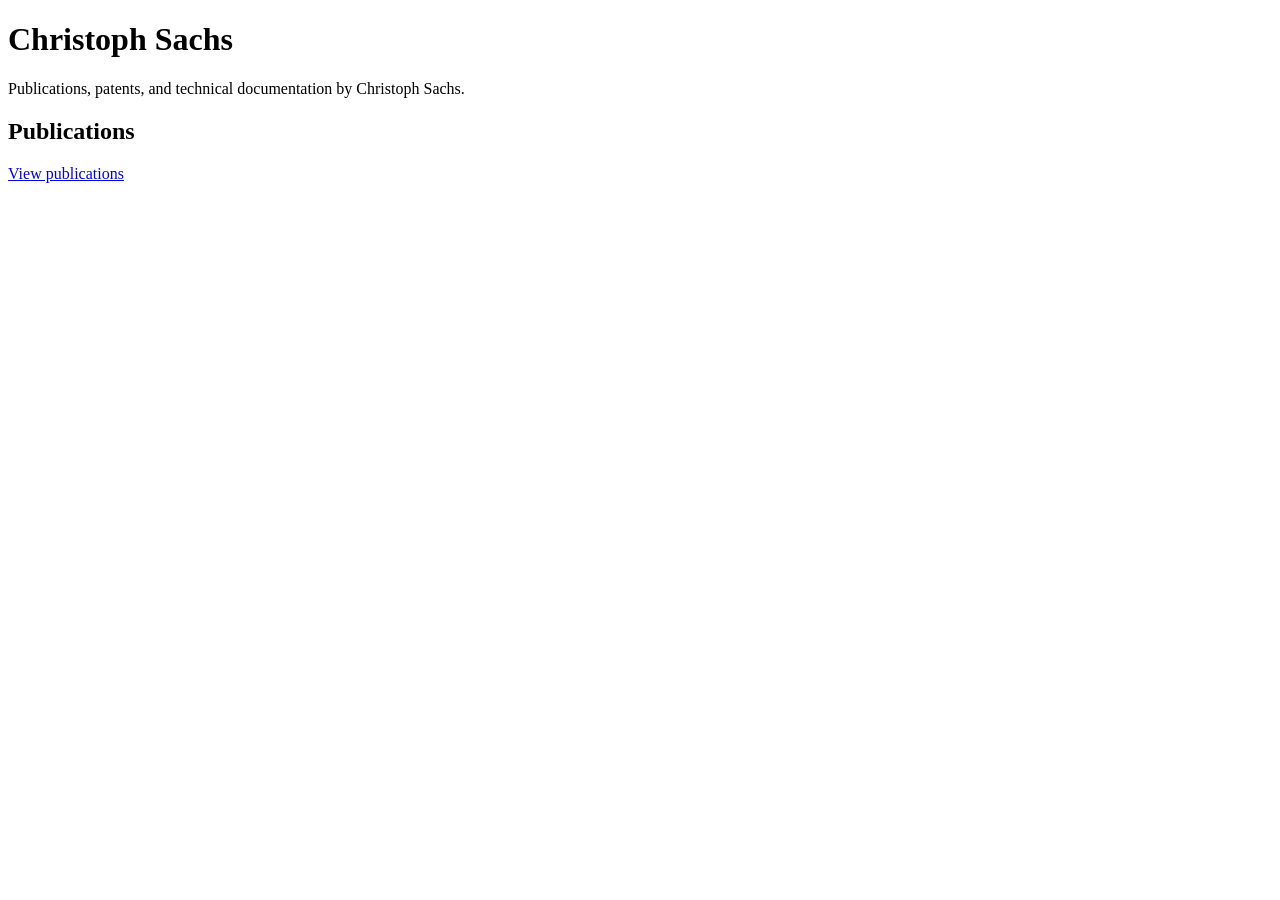
==== index.html @ c4129ca6 "Create index.html" ====
<!doctype html>
<html lang="en">
<head>
  <meta charset="utf-8">
  <title>Christoph Sachs – Publications</title>
  <meta name="description" content="Publications, patents, and technical notes by Christoph Sachs.">
</head>
<body>
  <h1>Christoph Sachs</h1>

  <p>
    Publications, patents, and technical documentation by Christoph Sachs.
  </p>

  <h2>Publications</h2>
  <p>
    <a href="/publications/">View publications</a>
  </p>
</body>
</html>
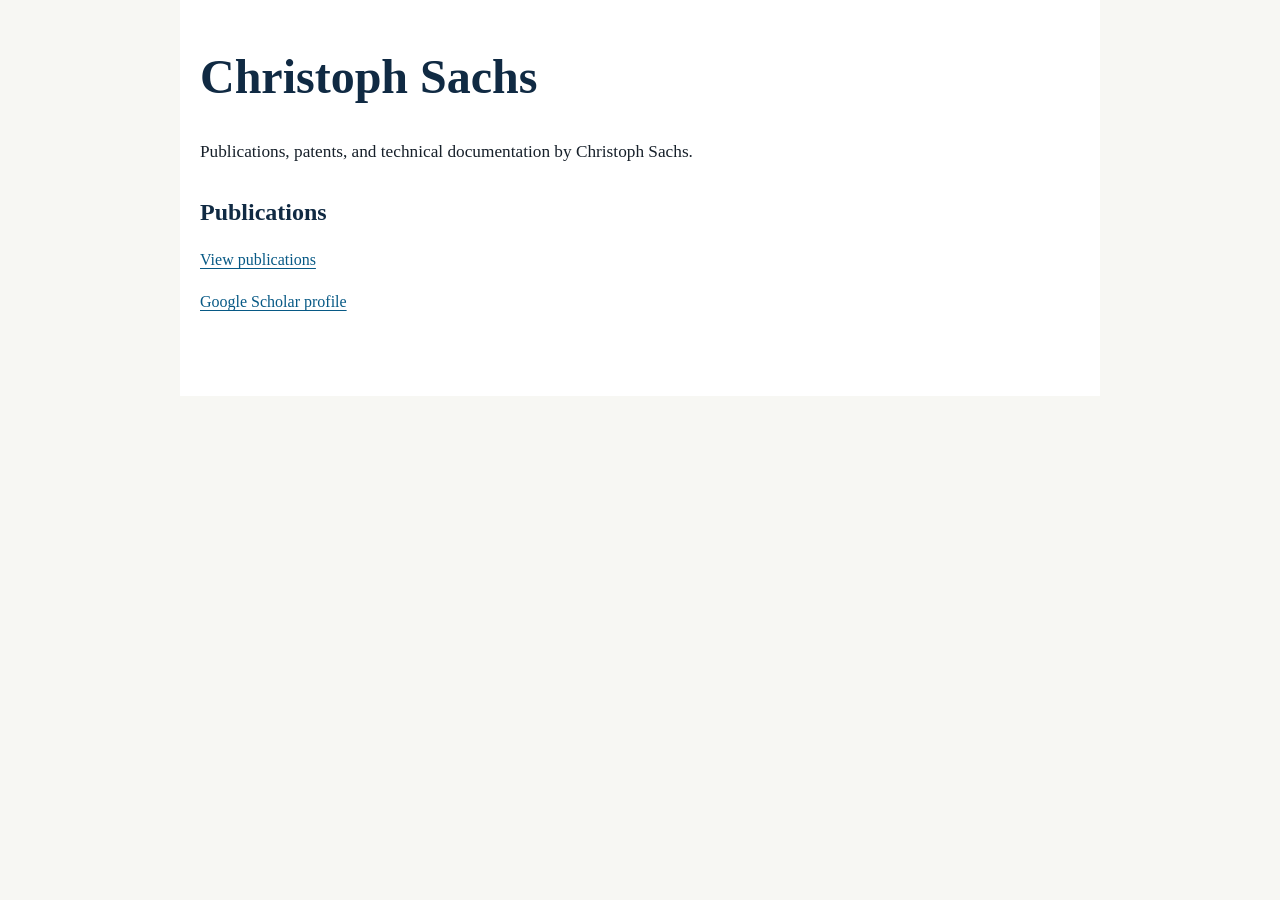
==== commit c68c35c7: "Improve Scholar indexing for patent publications" ====
--- a/index.html
+++ b/index.html
@@ -2,13 +2,18 @@
 <html lang="en">
 <head>
   <meta charset="utf-8">
-  <title>Christoph Sachs – Publications</title>
+  <meta name="viewport" content="width=device-width, initial-scale=1">
+  <title>Christoph Sachs - Publications and Patents</title>
   <meta name="description" content="Publications, patents, and technical notes by Christoph Sachs.">
+  <meta name="author" content="Christoph Sachs">
+  <meta name="robots" content="index,follow">
+  <link rel="canonical" href="https://christophsachs.github.io/">
+  <link rel="stylesheet" href="/assets/site.css">
 </head>
 <body>
   <h1>Christoph Sachs</h1>
 
-  <p>
+  <p class="lede">
     Publications, patents, and technical documentation by Christoph Sachs.
   </p>
 
@@ -16,5 +21,9 @@
   <p>
     <a href="/publications/">View publications</a>
   </p>
+
+  <p>
+    <a rel="me" href="https://scholar.google.com/citations?hl=en&amp;user=L767WxEAAAAJ">Google Scholar profile</a>
+  </p>
 </body>
 </html>
--- a/assets/site.css
+++ b/assets/site.css
@@ -0,0 +1,54 @@
+:root {
+  color-scheme: light;
+  font-family: Georgia, "Times New Roman", serif;
+  color: #17202a;
+  background: #f7f7f3;
+}
+
+* { box-sizing: border-box; }
+
+body {
+  max-width: 920px;
+  margin: 0 auto;
+  padding: 3rem 1.25rem 4rem;
+  background: #fff;
+  line-height: 1.65;
+}
+
+h1, h2 { line-height: 1.2; color: #102a43; }
+h1 { margin-top: 0; font-size: clamp(2rem, 5vw, 3rem); }
+h2 { margin-top: 2rem; }
+a { color: #075985; text-underline-offset: 0.18em; }
+a:hover { color: #0c4a6e; }
+
+.lede, .authors { font-size: 1.08rem; }
+.authors { color: #334e68; }
+.abstract {
+  margin: 1.5rem 0;
+  padding: 1rem 1.2rem;
+  border-left: 0.3rem solid #0e7490;
+  background: #ecfeff;
+}
+.abstract h2 { margin-top: 0; }
+.metadata {
+  display: grid;
+  grid-template-columns: minmax(10rem, 14rem) 1fr;
+  gap: 0.35rem 1rem;
+}
+.metadata dt { font-weight: 700; }
+.metadata dd { margin: 0; }
+.publication-list { padding-left: 1.3rem; }
+.publication-item { margin-bottom: 1.5rem; }
+.links { margin-top: 0.35rem; }
+.footer {
+  margin-top: 3rem;
+  padding-top: 1rem;
+  border-top: 1px solid #d9e2ec;
+  color: #52606d;
+}
+
+@media (max-width: 640px) {
+  body { padding-top: 2rem; }
+  .metadata { grid-template-columns: 1fr; }
+  .metadata dd { margin-bottom: 0.5rem; }
+}
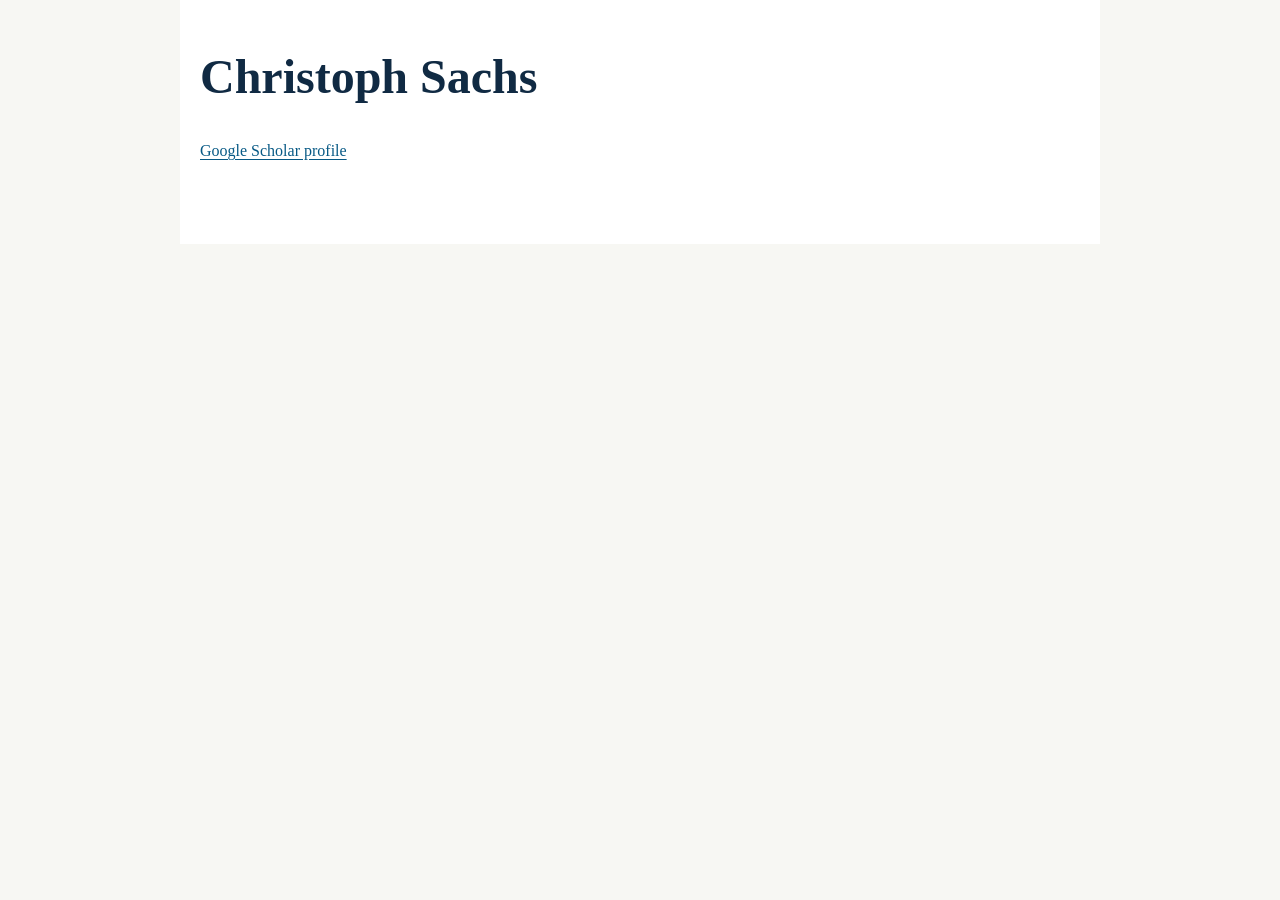
==== commit 2ad4f4cd: "Personal website" ====
--- a/index.html
+++ b/index.html
@@ -3,8 +3,8 @@
 <head>
   <meta charset="utf-8">
   <meta name="viewport" content="width=device-width, initial-scale=1">
-  <title>Christoph Sachs - Publications and Patents</title>
-  <meta name="description" content="Publications, patents, and technical notes by Christoph Sachs.">
+  <title>Christoph Sachs</title>
+  <meta name="description" content="Christoph Sachs.">
   <meta name="author" content="Christoph Sachs">
   <meta name="robots" content="index,follow">
   <link rel="canonical" href="https://christophsachs.github.io/">
@@ -13,15 +13,6 @@
 <body>
   <h1>Christoph Sachs</h1>
 
-  <p class="lede">
-    Publications, patents, and technical documentation by Christoph Sachs.
-  </p>
-
-  <h2>Publications</h2>
-  <p>
-    <a href="/publications/">View publications</a>
-  </p>
-
   <p>
     <a rel="me" href="https://scholar.google.com/citations?hl=en&amp;user=L767WxEAAAAJ">Google Scholar profile</a>
   </p>
